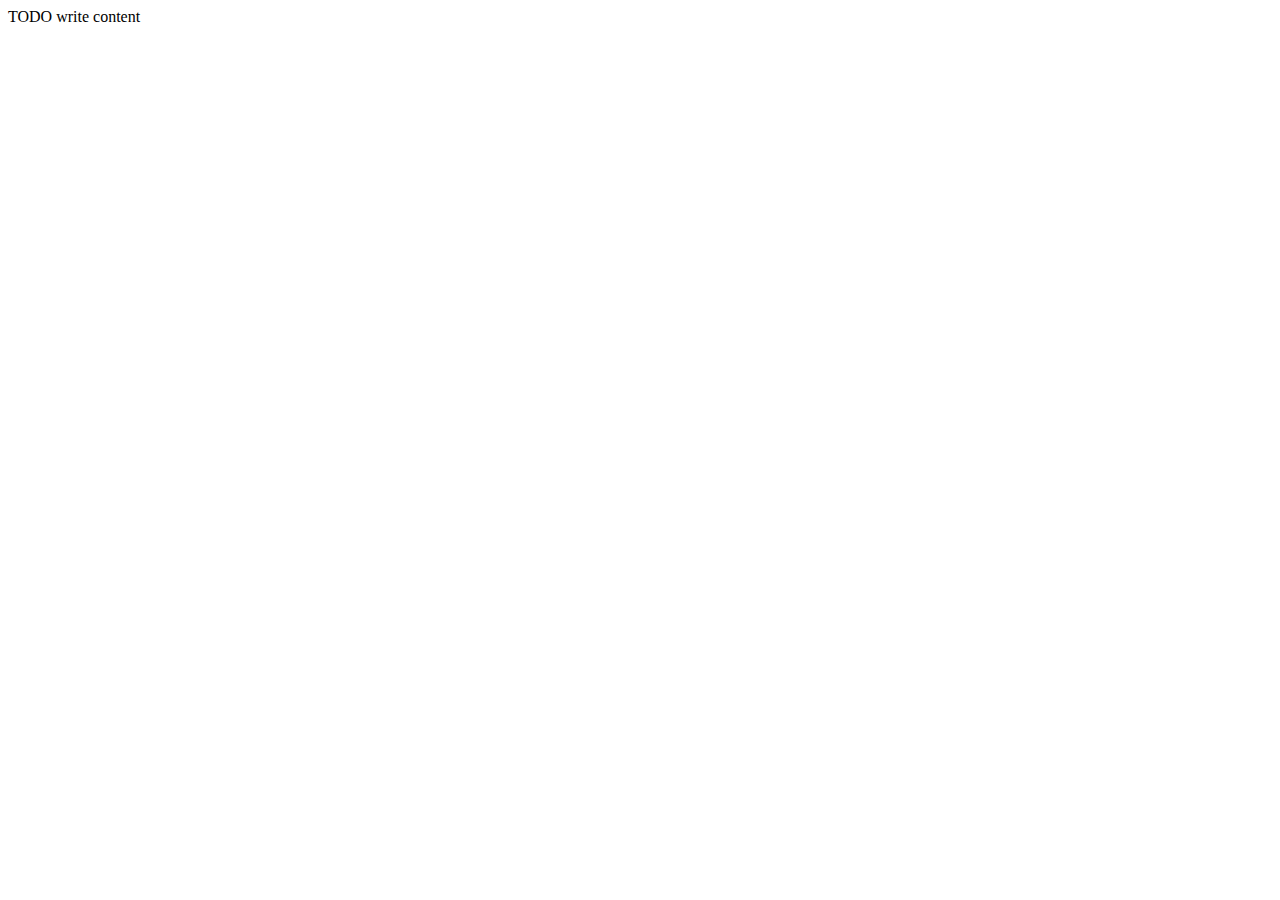
==== index.html @ e9520afb "Genral init" ====
<!DOCTYPE html>
<!--
To change this license header, choose License Headers in Project Properties.
To change this template file, choose Tools | Templates
and open the template in the editor.
-->
<html>
    <head>
        <title>TODO supply a title</title>
        <meta charset="UTF-8">
        <meta name="viewport" content="width=device-width, initial-scale=1.0">
    </head>
    <body>
        <div>TODO write content</div>
    </body>
</html>
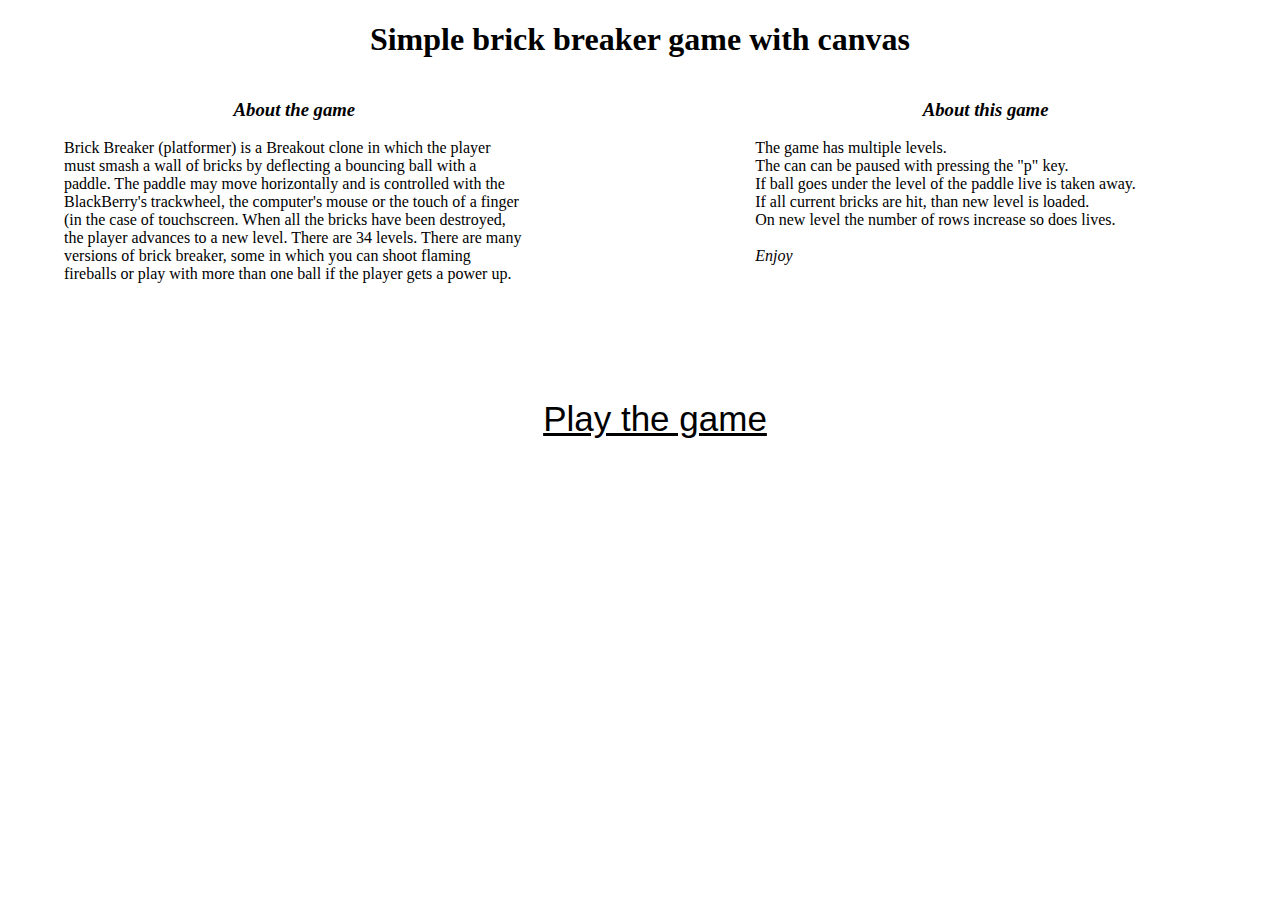
==== commit fedfcbff: "Levels implemented" ====
--- a/index.html
+++ b/index.html
@@ -1,16 +1,30 @@
 <!DOCTYPE html>
-<!--
-To change this license header, choose License Headers in Project Properties.
-To change this template file, choose Tools | Templates
-and open the template in the editor.
--->
 <html>
     <head>
-        <title>TODO supply a title</title>
+        <title>Brick Breaker game</title>
         <meta charset="UTF-8">
         <meta name="viewport" content="width=device-width, initial-scale=1.0">
     </head>
-    <body>
-        <div>TODO write content</div>
+    <body style="padding: 0px; margin: 0px;">
+        <div style="width:90%; margin-left: auto; margin-right: auto;">
+            <h1 style="text-align: center;">Simple brick breaker game with canvas</h1>
+            <section  style="width: 40%; float: left;">
+                <h3 style="text-align: center;"><i>About the game</i></h3>
+                <p>Brick Breaker (platformer) is a Breakout clone in which the player must smash a wall of bricks by deflecting a bouncing ball with a paddle. The paddle may move horizontally and is controlled with the BlackBerry's trackwheel, the computer's mouse or the touch of a finger (in the case of touchscreen. When all the bricks have been destroyed, the player advances to a new level. There are 34 levels. There are many versions of brick breaker, some in which you can shoot flaming fireballs or play with more than one ball if the player gets a power up.</p>
+            </section>
+            <section  style="width: 40%; float: right; margin-left: 15px;">
+                <h3 style="text-align: center;"><i>About this game</i></h3>
+                <p>The game has multiple levels.<br>
+                    The can can be paused with pressing the "p" key.<br> 
+                    If ball goes under the level of the paddle live is taken away.<br>
+                    If all current bricks are hit, than new level is loaded.<br>
+                    On new level the number of rows increase so does lives.<br><br>
+                    <i>Enjoy</i>
+                </p>
+            </section>
+            <section  style="width: 100%; float: left; margin-left: 15px; margin-top: 100px;">
+                <center><a href="game.html" style="font-family: sans-serif; color: black; font-size: 35px;">Play the game</a></center>
+            </section>
+        </div>
     </body>
 </html>
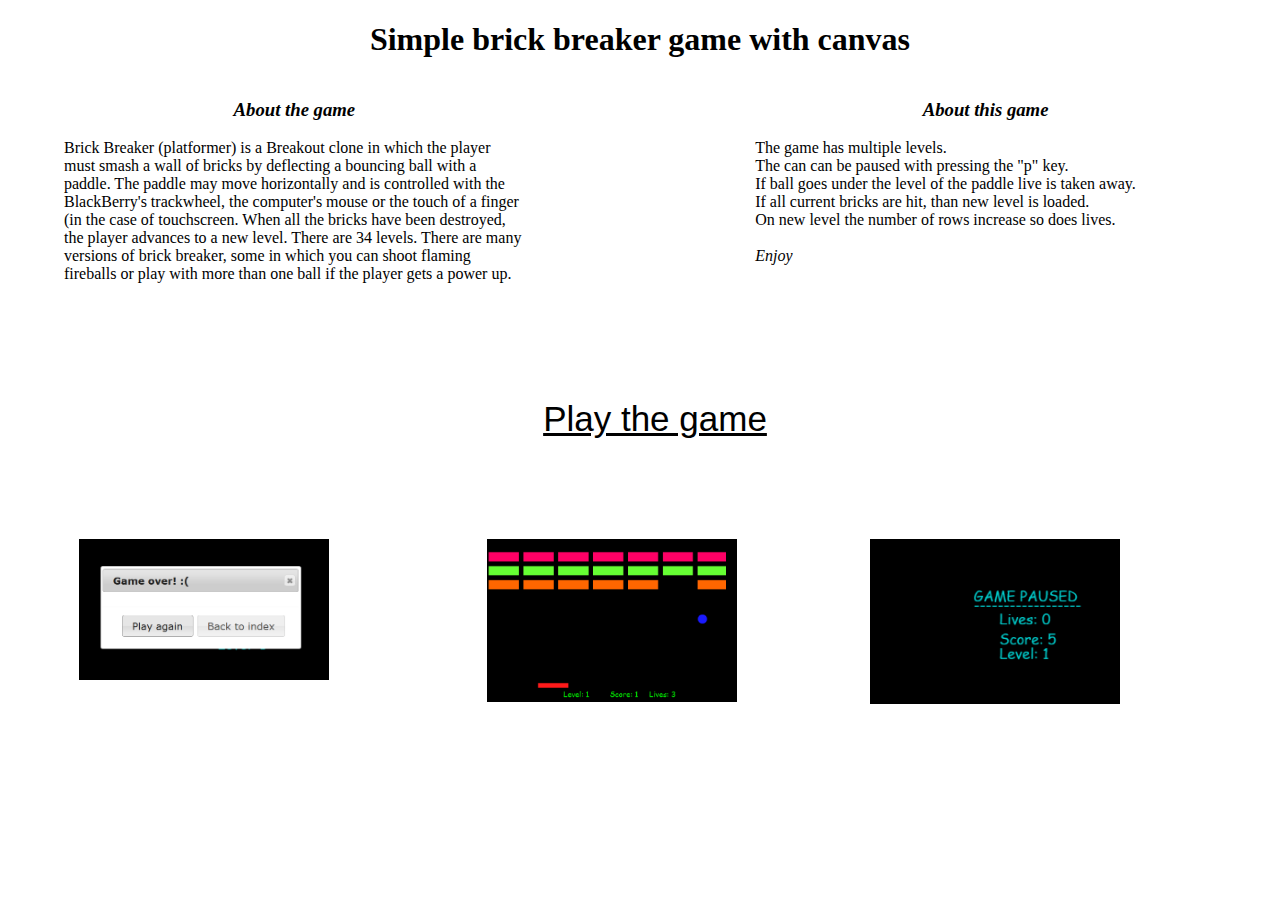
==== commit 931b2276: "README.md updated" ====
--- a/index.html
+++ b/index.html
@@ -25,6 +25,16 @@
             <section  style="width: 100%; float: left; margin-left: 15px; margin-top: 100px;">
                 <center><a href="game.html" style="font-family: sans-serif; color: black; font-size: 35px;">Play the game</a></center>
             </section>
+            <section  style="width: 30%; float: left; margin-left: 15px; margin-top: 100px;">
+                <img src="./img/game_over.PNG" width="250" alt="Brick Breaker - game over">
+            </section>
+            <section  style="width: 30%; float: left; margin-left: 15px; margin-top: 100px;">
+                <center><img src="./img/in_game.PNG"  width="250" alt="Brick Breaker - game play"></center>
+            </section>
+            <section  style="width: 30%; float: right; margin-left: 15px; margin-top: 100px;">
+                <img src="./img/game_paused.PNG"  width="250" alt="Brick Breaker - game paused">
+            </section>
+           
         </div>
     </body>
 </html>
